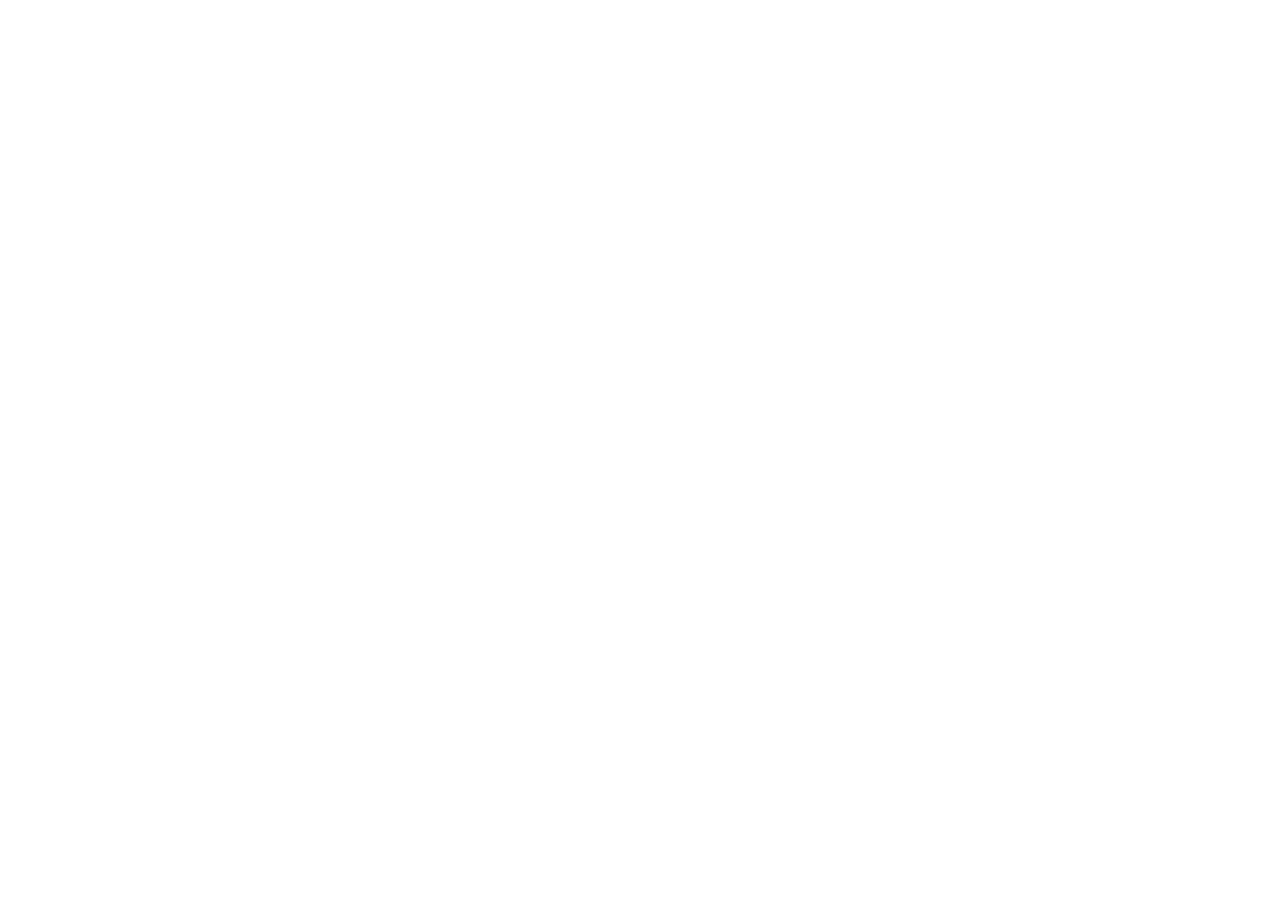
==== sobre.html @ b41e872d "first commit" ====
<!DOCTYPE html>
<html lang="en">
<head>
    <meta charset="UTF-8">
    <meta name="viewport" content="width=device-width, initial-scale=1.0">
    <title>Sobre</title>
</head>
<body>
    
</body>
</html>
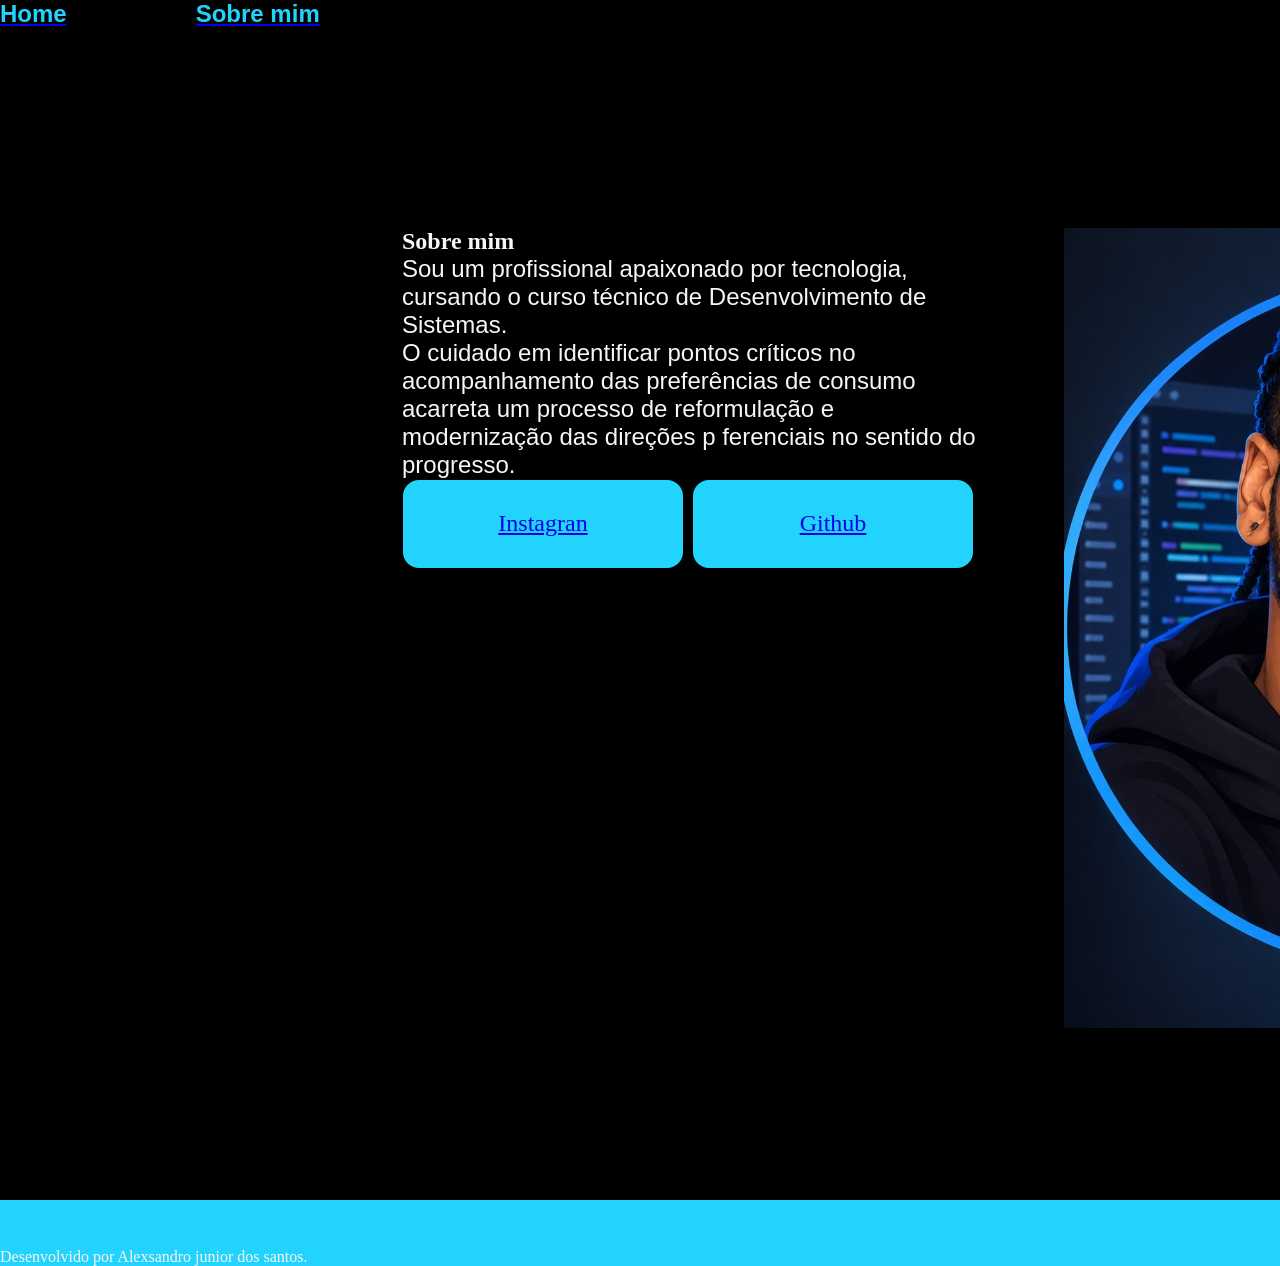
==== commit 61cb7745: "Css, footer, botões de interação redes sociais." ====
--- a/sobre.html
+++ b/sobre.html
@@ -1,11 +1,60 @@
 <!DOCTYPE html>
-<html lang="en">
+<html lang="pt-BR">
+
 <head>
     <meta charset="UTF-8">
     <meta name="viewport" content="width=device-width, initial-scale=1.0">
-    <title>Sobre</title>
+    <title>Portfólio</title>
+    <link rel="stylesheet" href="css/style.css">
 </head>
+
 <body>
-    
+
+    <body>
+        <header>
+            <nav class="cabecalho">
+                <a href="index.html">
+                    <p class="cabecalho-link">Home</p>
+                </a>
+                <a href="sobre.html">
+                    <p class="cabecalho-link">Sobre mim</p>
+                </a>
+            </nav>
+        </header>
+        <main>
+
+            <section class="container-texto">
+                <h1>Sobre mim</h1>
+                <div class="textsobre">
+                    <p>Sou um profissional apaixonado por tecnologia, cursando o curso técnico de Desenvolvimento de
+                        Sistemas.
+                    </p>
+                    <p>
+                        O cuidado em identificar pontos críticos no acompanhamento das preferências de consumo acarreta
+                        um
+                        processo de reformulação e modernização das direções p ferenciais no sentido do progresso.
+                    </p>
+                </div>
+                <div class="container-texto-link">
+
+                <a href="https://instagram.com">
+                    <div class="container-texto-link-link">Instagran</div>
+                </a>
+                <a href="https://github.com">
+                    <div class="container-texto-link-link">Github</div>
+                </a>
+                </div>
+
+            </section>
+            <section class="container-foto">
+                <img src="img/Perfil910.jpg" alt="Imagem de perfil">
+            </section>
+
+
+        </main>
+        <footer>Desenvolvido por Alexsandro junior dos santos.</footer>
+    </body>
+
 </body>
+
 </html>
--- a/css/style.css
+++ b/css/style.css
@@ -0,0 +1,120 @@
+/* @import url('https://fonts.googleapis.com/css2?family=Krona+One&family=Montserrat:ital,wght@0,100..900;1,100..900&display=swap&#39;); */
+
+
+:root {
+    --corPrincipal: #22D4FD;
+    --corSecundaria: #000;
+    --corTerciaria: #F6F6F6;
+
+    --fontePrincipal: "Montserrat", sans-serif;
+    --fonteSecundaria: "Krona One", sans-serif;
+}
+
+* {
+
+    margin: 0;
+    padding: 0;
+}
+
+body {
+
+    background-attachment: fixed;
+    box-sizing: border-box;
+    background-color: var(--corSecundaria);
+    color: var(--corTerciaria);
+}
+
+header {
+    background-color: var(--corSecundaria);
+}
+
+.cabecalho {
+    padding-top: 43px 0px 0px 362px;
+    /* padding-left: 362px; */
+    display: flex;
+    gap: 129px;
+}
+
+.cabecalho-link {
+    color: var(--corPrincipal);
+    font-family: var(--fontePrincipal);
+    font-size: 24px;
+    font-weight: bold;
+    text-decoration: none;
+
+}
+
+main {
+    display: flex;
+    padding: 200px 402px 357px;
+    gap: 80px;
+    height: 615px;
+}
+
+.container-texto-titulo {
+    font-family: var(--fontePrincipal);
+    color: var(--corTerciaria);
+    padding-bottom: 60px;
+    font-size: 36px;
+}
+
+.container-texto-paragrafo {
+    font-family: var(--fonteSecundaria);
+    color: var(--corTerciaria);
+    font-size: 24px;
+    font-weight: 50;
+}
+
+.container-texto-link {
+    display: flex;
+    gap: 20;
+
+    border: 0.5px solid black;
+
+}
+
+footer {
+    display: flex;
+    align-items: flex-end;
+}
+
+.container-texto-link-link {
+    display: flex;
+    gap: 20;
+    background: #22D4FD;
+    width: 280px;
+    height: 87.85px;
+    border-radius: 16px;
+    font-size: 24px;
+    align-items: center;
+    text-align: center;
+    justify-content: center;
+    font-style: nome;
+    margin-right: 10px;
+
+}
+
+.textsobre {
+    font-family: var(--fonteSecundaria);
+    color: var(--corTerciaria);
+    font-size: 24px;
+    font-weight: 50;
+    
+}
+
+.container-foto {
+    width: 720px;
+
+}
+img {
+    
+    height: auto;
+
+}
+
+footer {
+    background: #22D4FD;
+    /* width: 1920px; */
+    height: 66px;
+    
+}
